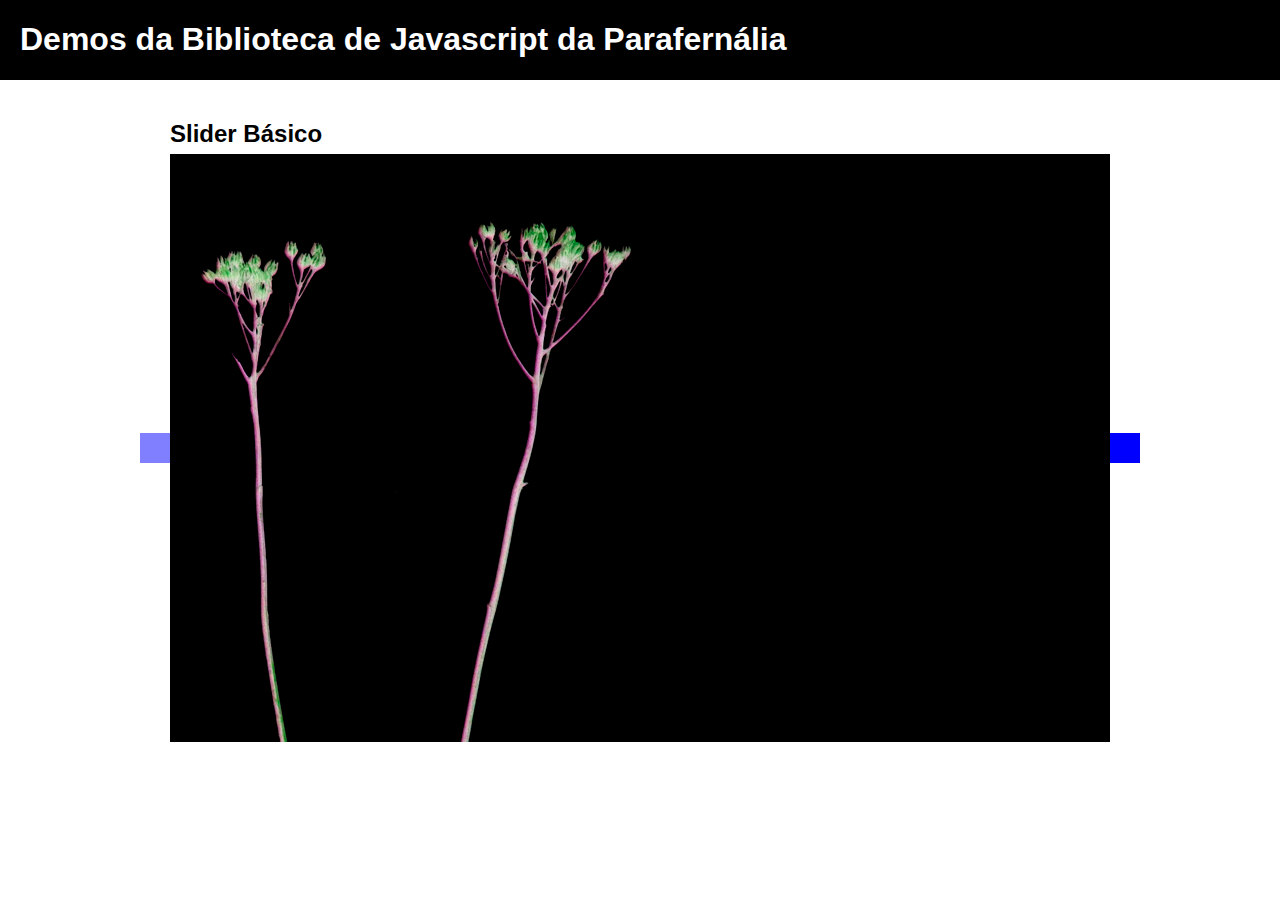
==== index.html @ 771011ca "criação do demo e melhorias no slider" ====
<!doctype html>
<html lang="en">
	<head>
	  <meta charset="utf-8">
	
	  <meta http-equiv="X-UA-Compatible" content="IE=edge,chrome=1">
	
	  <title>Parafernália Javascript</title>
	  <meta name="description" content="Demos da Biblioteca Javascript da Parafernália">
	
	  <!-- Mobile viewport optimized: h5bp.com/viewport -->
	  <meta name="viewport" content="width=device-width">
	
	  <link rel="stylesheet" href="css/style.css">
	
	  <script src="js/libs/modernizr-2.5.3.min.js"></script>
	  <script src="js/jQuery/jquery-1.8.0.min.js"></script>
	  
	  <script src="slider/pf_slider.js"></script>
	  <link rel="stylesheet" href="slider/pf_slider.css">
	  <link rel="stylesheet" href="slider/pf_slider_custom.css">
	  
	</head>
	<body>
	  <header>
		  <h1>Demos da Biblioteca de Javascript da Parafernália</h1>
	  </header>
		  <div id="main" role="main">
			<h2>Slider Básico
			<div id="slider-basico" class="pf-slider">
				<div class="pf-mask">
					<ul>
						<li><img src="conteudo_demo/largura940/florzinhas_neve.jpg" alt="florzinhas_neve" width="940" height="600" /></li>
						<li><img src="conteudo_demo/largura940/folhas_vale_anso.jpg" alt="folhas_vale_anso" width="940" height="600" /></li>
						<li><img src="conteudo_demo/largura940/furinhos_albazin_granada.jpg" alt="furinhos_albazin_granada" width="940" height="600" /></li>
						<li><img src="conteudo_demo/largura940/luzes_bfi_londres.jpg" alt="luzes_bfi_londres" width="940" height="600" /></li>
						<li><img src="conteudo_demo/largura940/micro_vale_anso.jpg" alt="micro_vale_anso" width="940" height="600" /></li>
						<li><img src="conteudo_demo/largura940/mini_arvores_vale_anso.jpg" alt="mini_arvores_vale_anso" width="940" height="600" /></li>
						<li><img src="conteudo_demo/largura940/parede_amarela_madri.jpg" alt="parede_amarela_madri" width="940" height="600" /></li>
						<li><img src="conteudo_demo/largura940/parede_faixa_Azul_rua_madri.jpg" alt="parede_faixa_Azul_rua_madri" width="940" height="600" /></li>
					</ul>
				</div>
				<button class="arrow left"></button>
				<button class="arrow right"></button>
			</div>
			
			<script>
				jQuery(document).ready( function(){
					jQuery('#slider-basico').slider({ 
					"single_margin" : 0
				});
				});
			
			</script>
			
		  </div>
	  <footer>
	
	  </footer>
	
	</body>
</html>
---- css/style.css ----
body, header, div, ul, li, button { border:0; margin: 0; padding: 0; font-family: helvetica }

ul, li {list-style: none	}

header { width:100%; height:80px; color:white;  background-color: black; position: fixed; top:0; padding: 0 20px;}

#main{ width: 940px; margin: 120px auto;}
---- slider/pf_slider.css ----
.pf-slider { width: 100%; position: relative;}
.pf-slider .pf-mask { overflow:hidden; margin: auto; position: relative;}
.pf-slider .pf-mask ul{ position: absolute; }
.pf-slider .pf-mask ul li{ float: left; overflow: hidden; }
.pf-slider .pf-mask ul li:last-child { margin-right:0px; }
.arrow{ width: 30px; height: 30px; position: absolute; top:285px; cursor: pointer}
.left { background-color: blue; left: -30px;}
.right { background-color: blue; right: -30px;}
.arrow.off{ opacity: .5; }
---- slider/pf_slider_custom.css ----
.pf-slider .pf-mask { height:600px; }
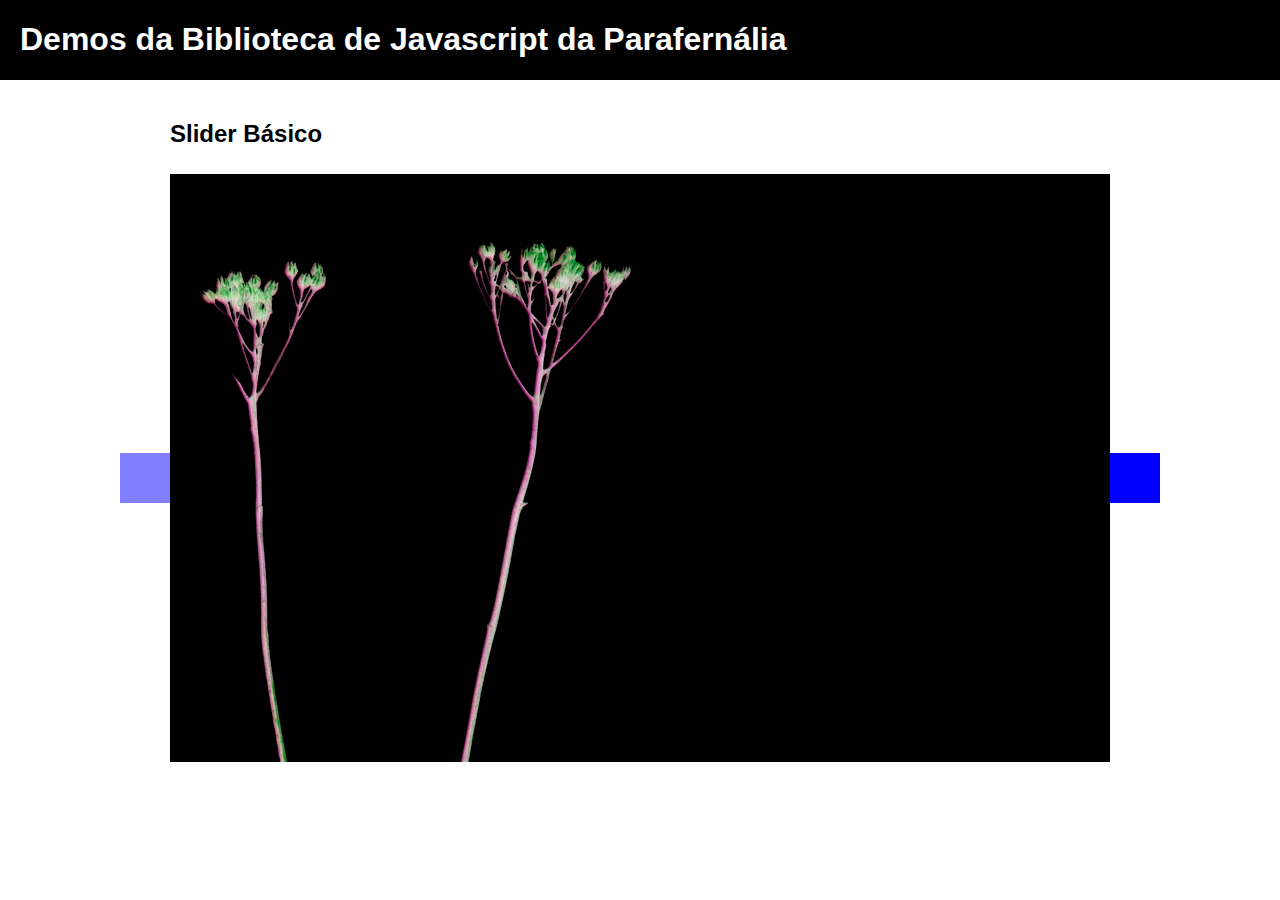
==== commit e2dde6f7: "ajustes lightbox" ====
--- a/index.html
+++ b/index.html
@@ -9,7 +9,7 @@
 	  <meta name="description" content="Demos da Biblioteca Javascript da Parafernália">
 	
 	  <!-- Mobile viewport optimized: h5bp.com/viewport -->
-	  <meta name="viewport" content="width=device-width">
+	  <meta name="viewport" content="width=1200">
 	
 	  <link rel="stylesheet" href="css/style.css">
 	
@@ -26,7 +26,7 @@
 		  <h1>Demos da Biblioteca de Javascript da Parafernália</h1>
 	  </header>
 		  <div id="main" role="main">
-			<h2>Slider Básico
+			<h2>Slider Básico</h2>
 			<div id="slider-basico" class="pf-slider">
 				<div class="pf-mask">
 					<ul>
--- a/css/style.css
+++ b/css/style.css
@@ -2,6 +2,6 @@
 
 ul, li {list-style: none	}
 
-header { width:100%; height:80px; color:white;  background-color: black; position: fixed; top:0; padding: 0 20px;}
+header { width:100%; height:80px; color:white;  background-color: black; position: fixed; top:0; padding: 0 20px; z-index: 1000;}
 
 #main{ width: 940px; margin: 120px auto;}--- a/slider/pf_slider.css
+++ b/slider/pf_slider.css
@@ -3,7 +3,15 @@
 .pf-slider .pf-mask ul{ position: absolute; }
 .pf-slider .pf-mask ul li{ float: left; overflow: hidden; }
 .pf-slider .pf-mask ul li:last-child { margin-right:0px; }
-.arrow{ width: 30px; height: 30px; position: absolute; top:285px; cursor: pointer}
-.left { background-color: blue; left: -30px;}
-.right { background-color: blue; right: -30px;}
+.arrow{ width: 50px; 
+		height: 50px; 
+		position: absolute; 
+		top:285px; 
+		cursor: pointer; -moz-transition: 1s; /* Firefox 4 */
+		-webkit-transition: 1s; /* Safari and Chrome */
+		-o-transition: 1s; /* Opera */
+		transition: 1s;
+		}
+.left { background-color: blue; left: -50px;}
+.right { background-color: blue; right: -50px;}
 .arrow.off{ opacity: .5; }